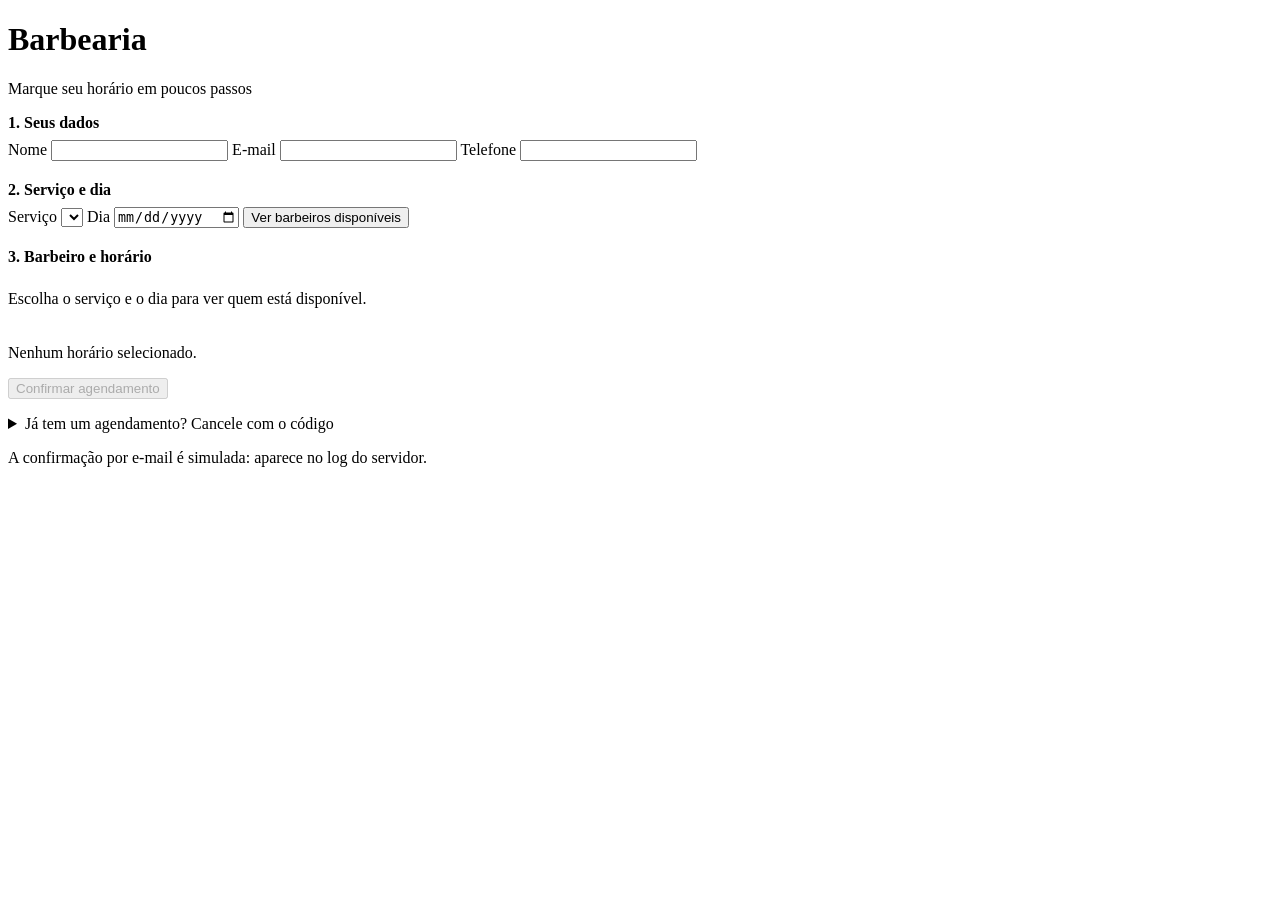
==== app/static/cliente/index.html @ cb9cd479 "a" ====
<!doctype html>
<html lang="pt-BR">
<head>
  <meta charset="utf-8">
  <meta name="viewport" content="width=device-width, initial-scale=1">
  <title>Barbearia - Marque seu horário</title>
  <link rel="stylesheet" href="/comum/base.css">
  <link rel="stylesheet" href="cliente.css">
</head>
<body>
  <header class="topo">
    <div class="conteudo">
      <h1>Barbearia</h1>
      <p class="sub">Marque seu horário em poucos passos</p>
    </div>
  </header>

  <main class="conteudo">
    <div id="mensagem" class="mensagem" role="status" aria-live="polite" hidden></div>

    <section id="confirmacao" class="painel solto confirmacao" aria-live="polite" hidden>
      <h2 id="confirmacao-titulo">Agendamento confirmado</h2>
      <dl class="detalhes">
        <div><dt>Número</dt><dd id="conf-id"></dd></div>
        <div><dt>Barbeiro</dt><dd id="conf-barbeiro"></dd></div>
        <div><dt>Serviço</dt><dd id="conf-servico"></dd></div>
        <div><dt>Quando</dt><dd id="conf-quando"></dd></div>
        <div><dt>Valor</dt><dd id="conf-preco"></dd></div>
      </dl>
      <p class="ajuda">Guarde o código abaixo: ele permite cancelar este agendamento mesmo depois de fechar a página.</p>
      <p class="codigo" id="conf-codigo"></p>
      <div class="acoes">
        <button id="cancelar-agendamento" type="button" class="perigo">Cancelar este agendamento</button>
        <button id="novo-agendamento" type="button">Fazer outro agendamento</button>
      </div>
    </section>

    <section id="agendamento" class="painel solto">
      <form id="form-agendamento">
        <fieldset>
          <legend>1. Seus dados</legend>
          <div class="grade-form">
            <label>Nome <input id="nome" name="nome" autocomplete="name" required minlength="2" maxlength="100"></label>
            <label>E-mail <input id="email" name="email" type="email" autocomplete="email" required></label>
            <label>Telefone <input id="telefone" name="telefone" type="tel" autocomplete="tel" required minlength="8" maxlength="20"></label>
          </div>
        </fieldset>

        <fieldset>
          <legend>2. Serviço e dia</legend>
          <div class="grade-form">
            <label>Serviço <select id="servico" required></select></label>
            <label>Dia <input id="data" type="date" required></label>
            <button id="ver-barbeiros" type="button" class="primario">Ver barbeiros disponíveis</button>
          </div>
        </fieldset>

        <fieldset>
          <legend>3. Barbeiro e horário</legend>
          <p id="ajuda-barbeiros" class="ajuda">Escolha o serviço e o dia para ver quem está disponível.</p>
          <div id="barbeiros" class="barbeiros"></div>
        </fieldset>

        <div class="confirmar">
          <p id="resumo" class="ajuda">Nenhum horário selecionado.</p>
          <button id="confirmar" type="submit" class="primario" disabled>Confirmar agendamento</button>
        </div>
      </form>
    </section>

    <details class="cancelar-codigo">
      <summary>Já tem um agendamento? Cancele com o código</summary>
      <form id="form-cancelar-codigo" class="grade-form">
        <label>Número <input id="codigo-id" type="number" min="1" required></label>
        <label>Código <input id="codigo-valor" required maxlength="64" autocomplete="off"></label>
        <button type="submit" class="perigo">Cancelar agendamento</button>
      </form>
    </details>

    <p class="rodape">A confirmação por e-mail é simulada: aparece no log do servidor.</p>
  </main>

  <script type="module" src="app.js"></script>
</body>
</html>
---- app/static/cliente/cliente.css ----
fieldset { border: 0; padding: 0; margin: 0 0 20px; min-width: 0; }
legend { font-weight: 600; margin-bottom: 8px; padding: 0; }

.barbeiros { display: grid; gap: 12px; }
.barbeiro { border: 1px solid var(--borda); border-radius: var(--raio); padding: 12px 14px; }
.barbeiro h3 { margin: 0 0 8px; font-size: 1rem; }

.confirmacao { border-color: var(--destaque); }
.confirmacao h2 { margin-top: 0; }
.confirmacao.cancelado { border-color: var(--erro-texto); }

.detalhes { display: grid; grid-template-columns: repeat(auto-fit, minmax(160px, 1fr)); gap: 12px; margin: 0 0 12px; }
.detalhes div { display: grid; gap: 2px; }
.detalhes dt { font-size: 0.8rem; color: var(--texto-suave); }
.detalhes dd { margin: 0; font-weight: 600; }

.codigo {
  font: 1.4rem/1.2 ui-monospace, SFMono-Regular, Menlo, Consolas, monospace;
  letter-spacing: 0.05em; background: var(--fundo); border: 1px dashed var(--borda);
  border-radius: var(--raio); padding: 10px 14px; margin: 0 0 12px; word-break: break-all;
}

.acoes { display: flex; gap: 8px; flex-wrap: wrap; }
.acoes button { width: auto; }

.cancelar-codigo { margin-top: 16px; }
.cancelar-codigo summary { cursor: pointer; color: var(--texto-suave); }
.cancelar-codigo form { margin-top: 12px; }
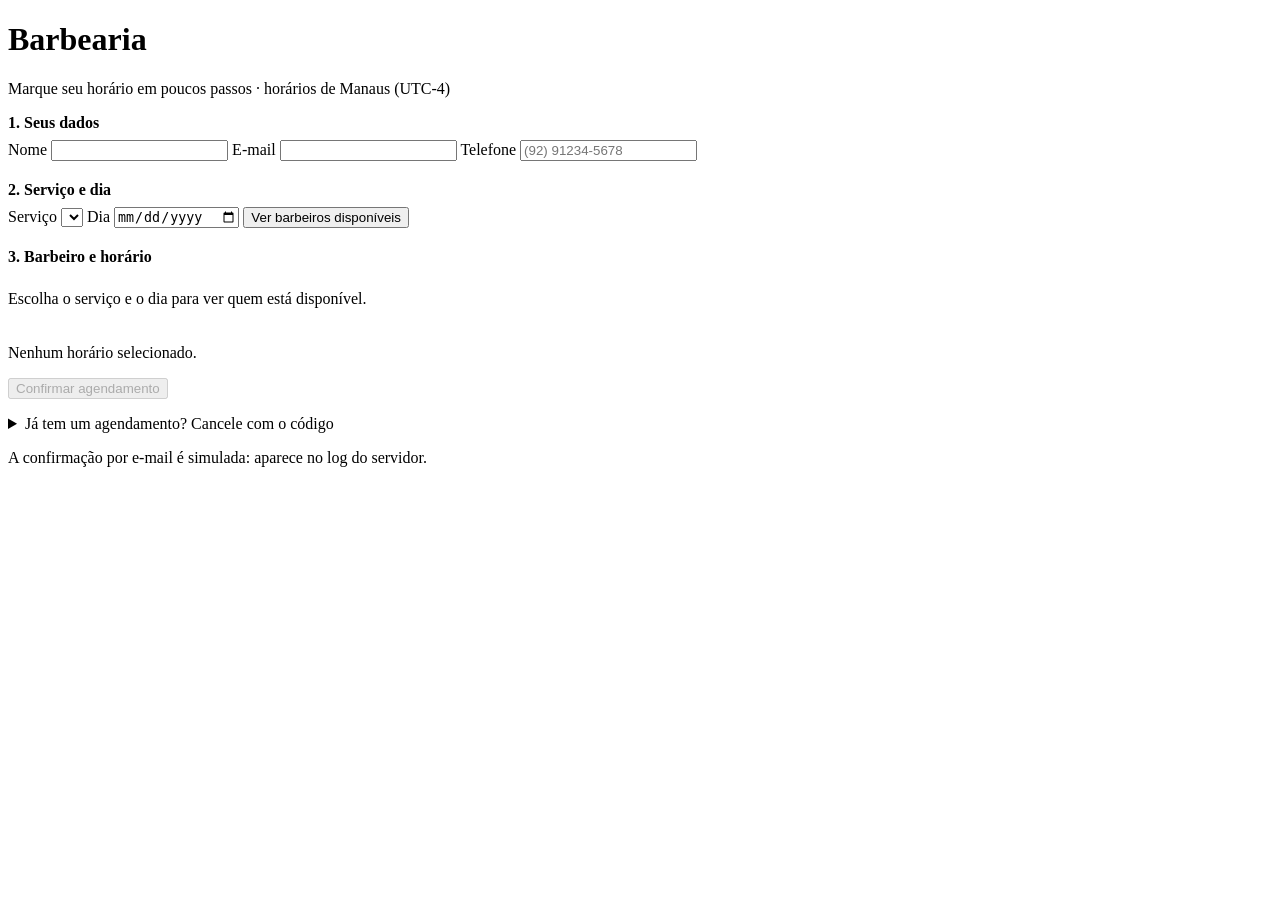
==== commit 1b97dfb0: "feat: regras de agenda, cadastros e desativação de barbeiro Agenda - horários só podem começar em mú" ====
--- a/app/static/cliente/index.html
+++ b/app/static/cliente/index.html
@@ -11,7 +11,7 @@
   <header class="topo">
     <div class="conteudo">
       <h1>Barbearia</h1>
-      <p class="sub">Marque seu horário em poucos passos</p>
+      <p class="sub">Marque seu horário em poucos passos &middot; horários de Manaus (UTC-4)</p>
     </div>
   </header>
 
@@ -42,7 +42,7 @@
           <div class="grade-form">
             <label>Nome <input id="nome" name="nome" autocomplete="name" required minlength="2" maxlength="100"></label>
             <label>E-mail <input id="email" name="email" type="email" autocomplete="email" required></label>
-            <label>Telefone <input id="telefone" name="telefone" type="tel" autocomplete="tel" required minlength="8" maxlength="20"></label>
+            <label>Telefone <input id="telefone" name="telefone" type="tel" autocomplete="tel" required minlength="10" maxlength="20" placeholder="(92) 91234-5678"></label>
           </div>
         </fieldset>
 
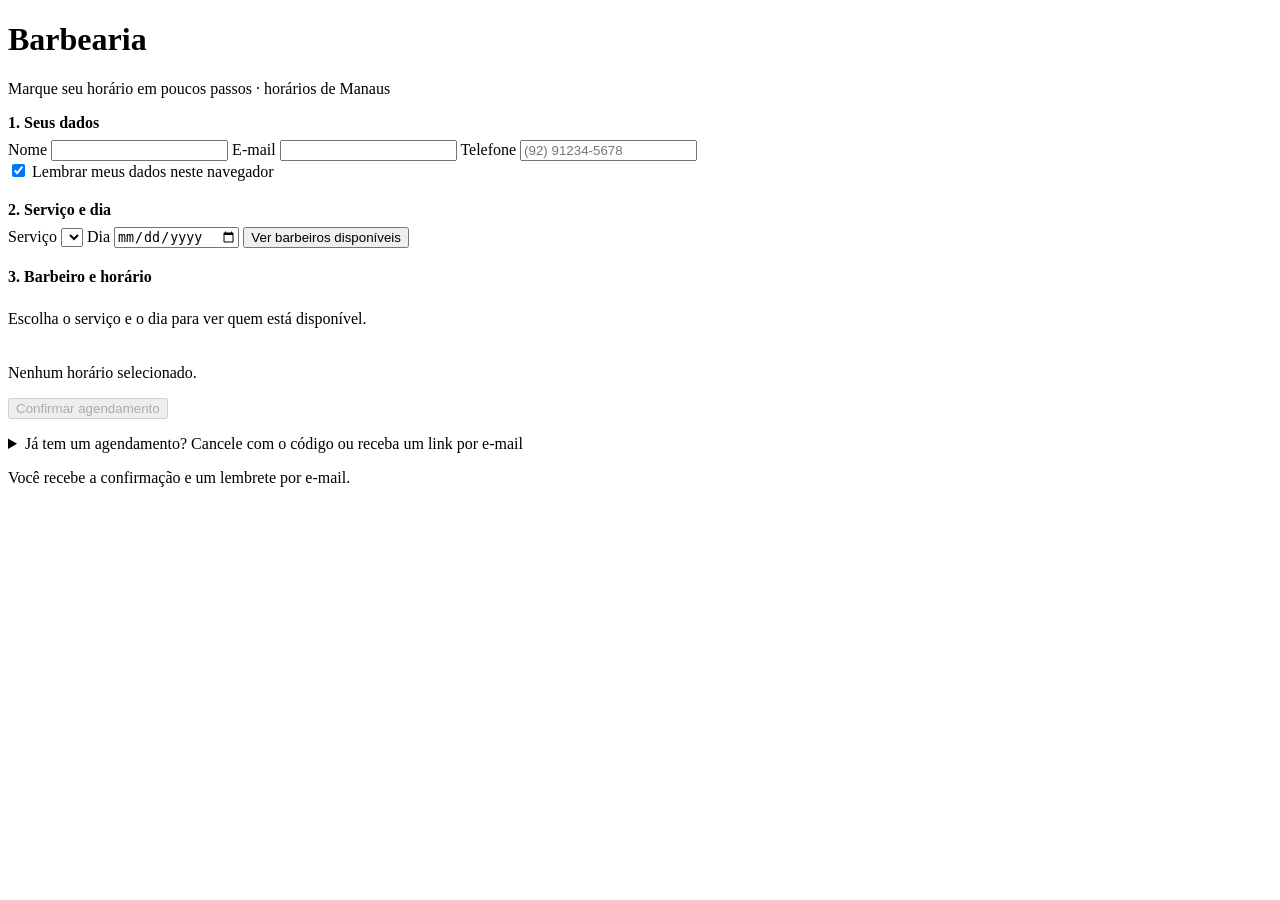
==== commit 1e3286a4: "feat: versão 3 - ciclo de vida, autenticação, agenda rica, notificações, vendas, relatórios e LGPD C" ====
--- a/app/static/cliente/index.html
+++ b/app/static/cliente/index.html
@@ -11,12 +11,23 @@
   <header class="topo">
     <div class="conteudo">
       <h1>Barbearia</h1>
-      <p class="sub">Marque seu horário em poucos passos &middot; horários de Manaus (UTC-4)</p>
+      <p class="sub">Marque seu horário em poucos passos &middot; horários de <span data-fuso>Manaus</span></p>
     </div>
   </header>
 
   <main class="conteudo">
     <div id="mensagem" class="mensagem" role="status" aria-live="polite" hidden></div>
+
+    <section id="meus-agendamentos" class="painel solto" hidden>
+      <h2>Meus agendamentos</h2>
+      <p class="ajuda" id="meus-email"></p>
+      <ul id="meus-lista" class="lista-meus"></ul>
+      <div class="acoes">
+        <button id="meus-fechar" type="button">Fazer um novo agendamento</button>
+        <button id="meus-apagar" type="button" class="perigo">Apagar meus dados pessoais</button>
+      </div>
+      <p class="ajuda">Apagar os dados remove nome, e-mail e telefone do cadastro (LGPD). Só é possível sem agendamentos futuros.</p>
+    </section>
 
     <section id="confirmacao" class="painel solto confirmacao" aria-live="polite" hidden>
       <h2 id="confirmacao-titulo">Agendamento confirmado</h2>
@@ -27,11 +38,21 @@
         <div><dt>Quando</dt><dd id="conf-quando"></dd></div>
         <div><dt>Valor</dt><dd id="conf-preco"></dd></div>
       </dl>
-      <p class="ajuda">Guarde o código abaixo: ele permite cancelar este agendamento mesmo depois de fechar a página.</p>
+      <p class="ajuda">Guarde o código abaixo: ele permite cancelar ou remarcar este agendamento mesmo depois de fechar a página.</p>
       <p class="codigo" id="conf-codigo"></p>
       <div class="acoes">
+        <a id="conf-ics" class="botao-link" download>Adicionar à minha agenda (.ics)</a>
+        <button id="remarcar-abrir" type="button">Remarcar</button>
         <button id="cancelar-agendamento" type="button" class="perigo">Cancelar este agendamento</button>
         <button id="novo-agendamento" type="button">Fazer outro agendamento</button>
+      </div>
+      <div id="remarcar" class="remarcar" hidden>
+        <h3>Escolha o novo dia e horário</h3>
+        <div class="grade-form">
+          <label>Novo dia <input id="remarcar-data" type="date"></label>
+          <button id="remarcar-ver" type="button" class="primario">Ver horários</button>
+        </div>
+        <div id="remarcar-horarios" class="horarios" role="group" aria-label="Novos horários"></div>
       </div>
     </section>
 
@@ -44,6 +65,7 @@
             <label>E-mail <input id="email" name="email" type="email" autocomplete="email" required></label>
             <label>Telefone <input id="telefone" name="telefone" type="tel" autocomplete="tel" required minlength="10" maxlength="20" placeholder="(92) 91234-5678"></label>
           </div>
+          <label class="inline"><input id="lembrar" type="checkbox" checked> Lembrar meus dados neste navegador</label>
         </fieldset>
 
         <fieldset>
@@ -69,15 +91,19 @@
     </section>
 
     <details class="cancelar-codigo">
-      <summary>Já tem um agendamento? Cancele com o código</summary>
+      <summary>Já tem um agendamento? Cancele com o código ou receba um link por e-mail</summary>
       <form id="form-cancelar-codigo" class="grade-form">
         <label>Número <input id="codigo-id" type="number" min="1" required></label>
         <label>Código <input id="codigo-valor" required maxlength="64" autocomplete="off"></label>
         <button type="submit" class="perigo">Cancelar agendamento</button>
       </form>
+      <form id="form-link" class="grade-form">
+        <label>Seu e-mail <input id="link-email" type="email" required autocomplete="email"></label>
+        <button type="submit">Receber link dos meus agendamentos</button>
+      </form>
     </details>
 
-    <p class="rodape">A confirmação por e-mail é simulada: aparece no log do servidor.</p>
+    <p class="rodape" id="rodape">Você recebe a confirmação e um lembrete por e-mail.</p>
   </main>
 
   <script type="module" src="app.js"></script>
--- a/app/static/cliente/cliente.css
+++ b/app/static/cliente/cliente.css
@@ -26,3 +26,13 @@
 .cancelar-codigo { margin-top: 16px; }
 .cancelar-codigo summary { cursor: pointer; color: var(--texto-suave); }
 .cancelar-codigo form { margin-top: 12px; }
+
+.lista-meus { list-style: none; padding: 0; margin: 12px 0; display: grid; gap: 8px; }
+.lista-meus li { display: flex; justify-content: space-between; align-items: center; gap: 12px; flex-wrap: wrap;
+  border: 1px solid var(--borda); border-radius: var(--raio); padding: 10px 12px; }
+.lista-meus .codigo-pequeno { font-family: ui-monospace, SFMono-Regular, Menlo, monospace; font-size: 0.85rem; color: var(--texto-suave); }
+.remarcar { margin-top: 16px; border-top: 1px dashed var(--borda); padding-top: 12px; }
+.remarcar h3 { margin: 0 0 8px; font-size: 1rem; }
+.botao-link { display: inline-flex; align-items: center; min-height: 40px; padding: 8px 10px; border: 1px solid var(--borda);
+  border-radius: var(--raio); background: var(--superficie); color: var(--texto); text-decoration: none; }
+.barbeiro.qualquer { border-style: dashed; }
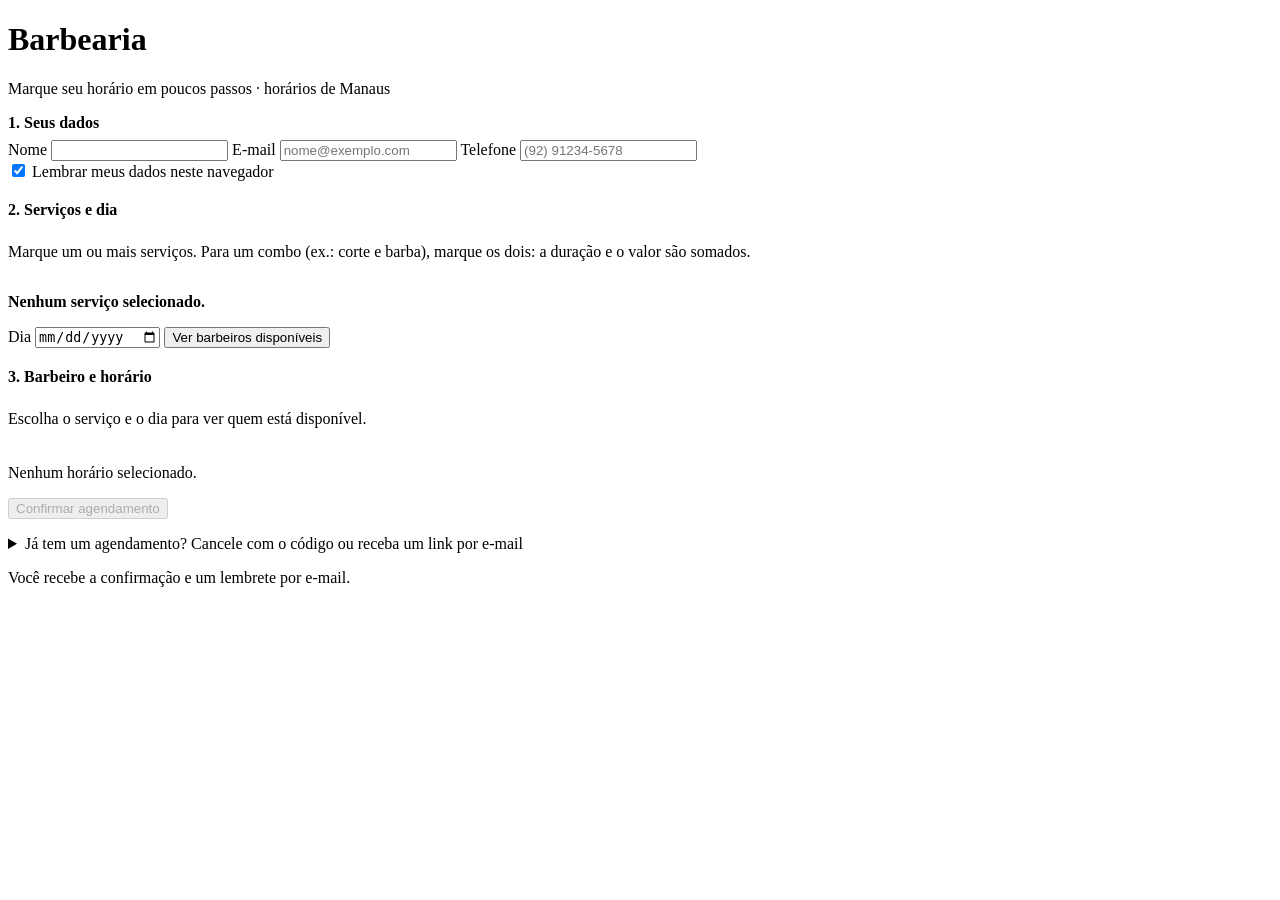
==== commit 8cefd893: "feat: combos de serviços, grade de horários pela duração e validação no navegador - Um agendamento a" ====
--- a/app/static/cliente/index.html
+++ b/app/static/cliente/index.html
@@ -61,17 +61,19 @@
         <fieldset>
           <legend>1. Seus dados</legend>
           <div class="grade-form">
-            <label>Nome <input id="nome" name="nome" autocomplete="name" required minlength="2" maxlength="100"></label>
-            <label>E-mail <input id="email" name="email" type="email" autocomplete="email" required></label>
-            <label>Telefone <input id="telefone" name="telefone" type="tel" autocomplete="tel" required minlength="10" maxlength="20" placeholder="(92) 91234-5678"></label>
+            <label>Nome <input id="nome" name="nome" autocomplete="name" required minlength="2" maxlength="120"></label>
+            <label>E-mail <input id="email" name="email" type="email" autocomplete="email" required maxlength="254" placeholder="nome@exemplo.com"></label>
+            <label>Telefone <input id="telefone" name="telefone" type="tel" autocomplete="tel" required minlength="14" maxlength="15" inputmode="numeric" placeholder="(92) 91234-5678"></label>
           </div>
           <label class="inline"><input id="lembrar" type="checkbox" checked> Lembrar meus dados neste navegador</label>
         </fieldset>
 
         <fieldset>
-          <legend>2. Serviço e dia</legend>
+          <legend>2. Serviços e dia</legend>
+          <p class="ajuda">Marque um ou mais serviços. Para um combo (ex.: corte e barba), marque os dois: a duração e o valor são somados.</p>
+          <div id="servicos" class="servicos" role="group" aria-label="Serviços"></div>
+          <p id="resumo-servicos" class="ajuda resumo-servicos">Nenhum serviço selecionado.</p>
           <div class="grade-form">
-            <label>Serviço <select id="servico" required></select></label>
             <label>Dia <input id="data" type="date" required></label>
             <button id="ver-barbeiros" type="button" class="primario">Ver barbeiros disponíveis</button>
           </div>
--- a/app/static/cliente/cliente.css
+++ b/app/static/cliente/cliente.css
@@ -36,3 +36,12 @@
 .botao-link { display: inline-flex; align-items: center; min-height: 40px; padding: 8px 10px; border: 1px solid var(--borda);
   border-radius: var(--raio); background: var(--superficie); color: var(--texto); text-decoration: none; }
 .barbeiro.qualquer { border-style: dashed; }
+
+.servicos { display: grid; grid-template-columns: repeat(auto-fit, minmax(220px, 1fr)); gap: 8px; margin-bottom: 8px; }
+.servico-opcao { display: flex; align-items: center; gap: 10px; border: 1px solid var(--borda); border-radius: var(--raio);
+  padding: 8px 10px; font-size: 0.95rem; color: var(--texto); cursor: pointer; }
+.servico-opcao:has(input:checked) { border-color: var(--destaque); background: var(--sucesso-fundo); }
+.servico-opcao span { display: grid; }
+.servico-opcao small { color: var(--texto-suave); }
+.resumo-servicos { font-weight: 600; color: var(--texto); }
+.horarios button { min-width: 112px; }
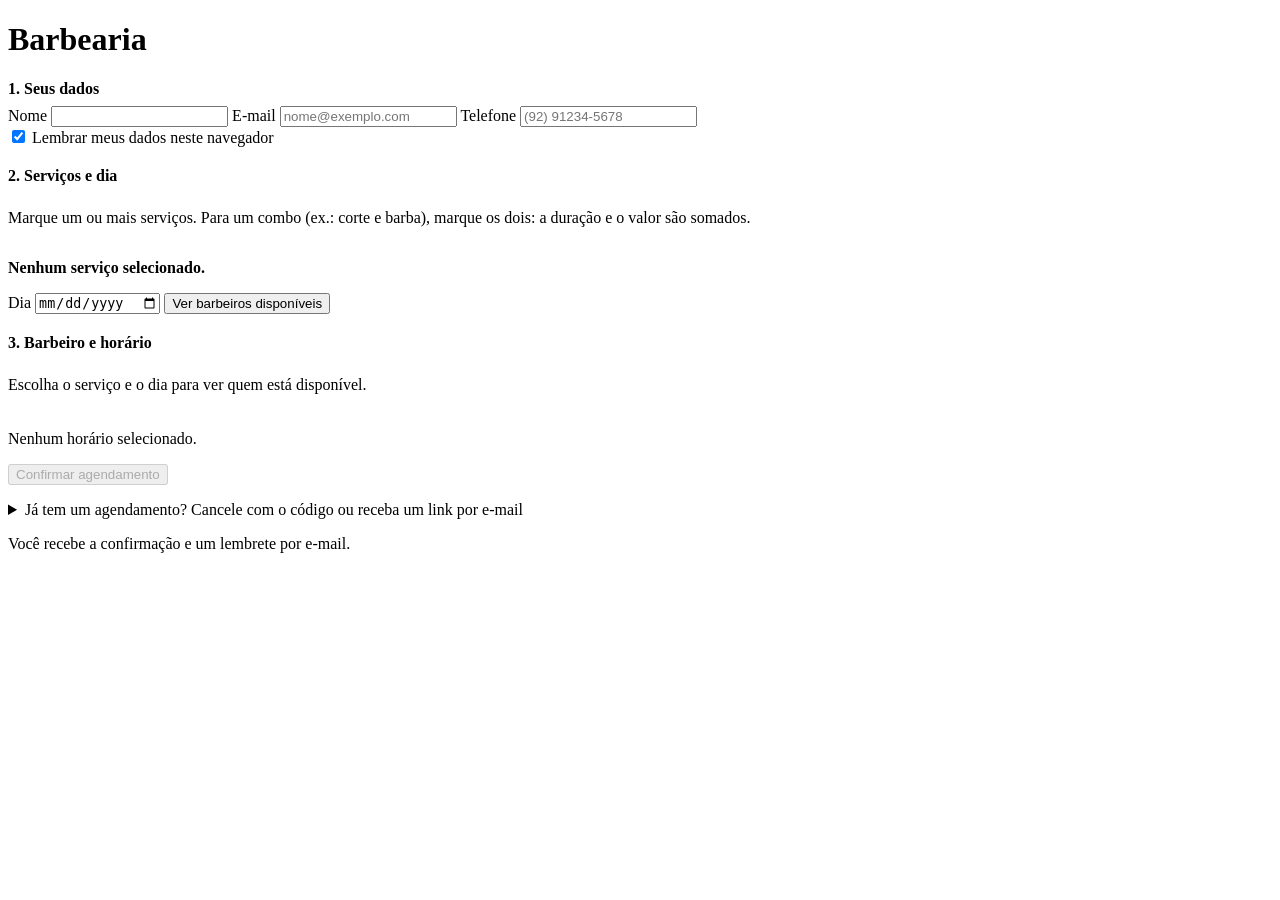
==== commit 46ff6b5b: "chore: remove o subtítulo da página do cliente e o serviço fixo 'Corte + barba' O combo agora é mont" ====
--- a/app/static/cliente/index.html
+++ b/app/static/cliente/index.html
@@ -11,7 +11,6 @@
   <header class="topo">
     <div class="conteudo">
       <h1>Barbearia</h1>
-      <p class="sub">Marque seu horário em poucos passos &middot; horários de <span data-fuso>Manaus</span></p>
     </div>
   </header>
 
